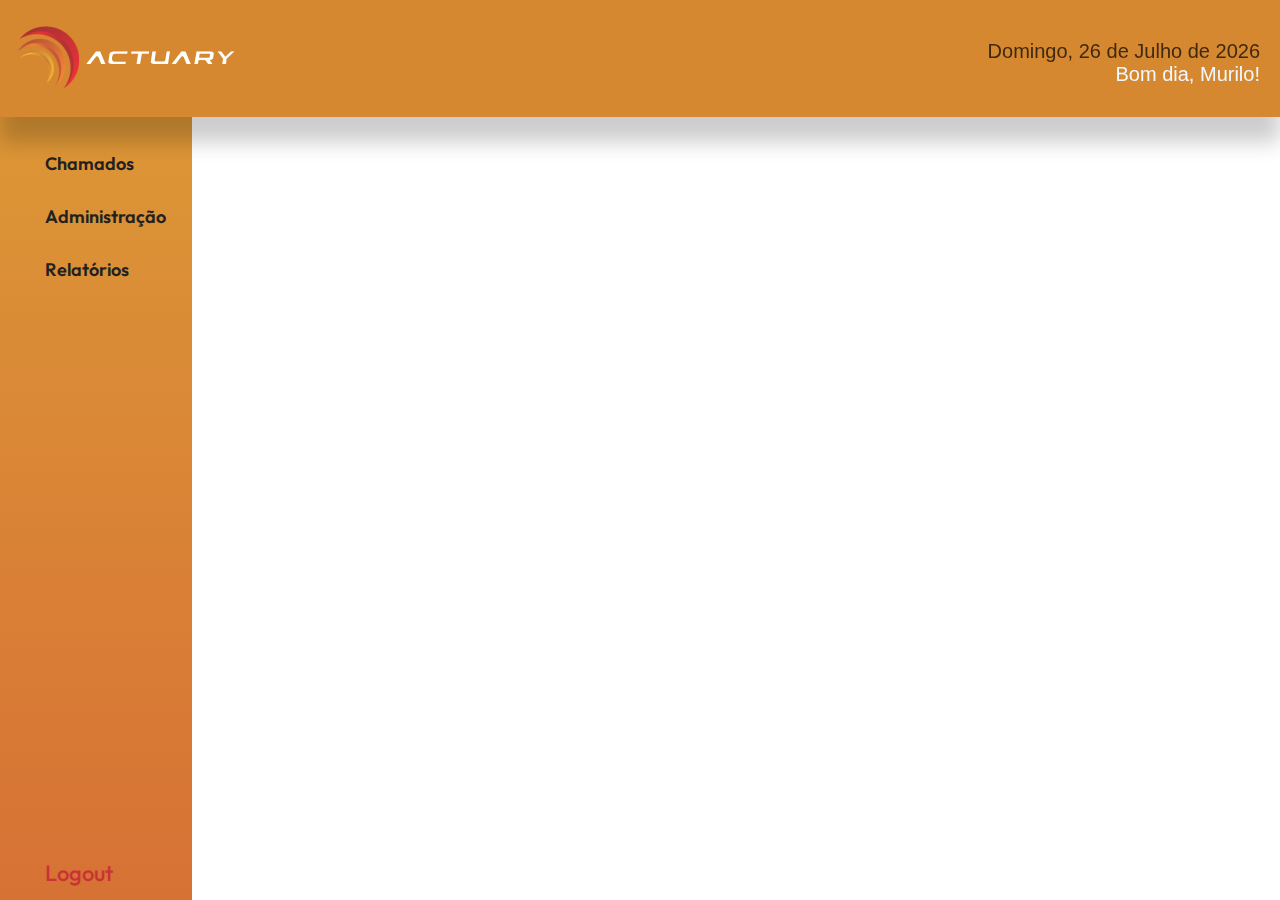
==== index.html @ 23c91d47 "Commit (Left-Menu)" ====
<!DOCTYPE html>
<html lang="pt-BR">
  <head>
    <meta charset="UTF-8" />
    <meta name="viewport" content="width=device-width, initial-scale=1.0" />
    <link
      rel="shortcut icon"
      href="assets/img/logo actuary.png"
      type="image/x-icon"
    />
    <link
      rel="stylesheet"
      href="https://cdnjs.cloudflare.com/ajax/libs/font-awesome/6.0.0-beta3/css/all.min.css"
      integrity="sha384-LC/WFU5xP6GOn/DOGN2B9j+Z5jjYNqpDblZi5f5b6e9voEHK5ckM8Fw/9LELDOVR"
      crossorigin="anonymous"
    />
    <link rel="stylesheet" href="assets/styles/style.css" />
    <title>Actuary | HelpDesk</title>
  </head>
  <body>
    <nav class="menu-lateral">
      <ul class="accordion-menu">
        <li>
          <div class="dropdownlink">Chamados</div>
          <ul class="submenuItems">
            <li><a href="#">Acompanhamento de Chamados</a></li>
            <li><a href="#">Feriados</a></li>
            <li><a href="#">Configurações</a></li>
          </ul>
        </li>
        <li>
          <div class="dropdownlink">Administração</div>
          <ul class="submenuItems">
            <li><a href="#">Usuário Cliente</a></li>
            <li><a href="#">Usuários do Suporte</a></li>
          </ul>
        </li>
        <li>
          <div class="dropdownlink">Relatórios</div>
          <ul class="submenuItems">
            <li><a href="#">Relação de Chamados</a></li>
          </ul>
        </li>
      </ul>
      <span class="logout">
        <p>Logout</p>
      </span>
    </nav>
    <header>
      <section id="header-section">
        <div class="img-logo">
          <a href="https://www.actuary.com.br" target="_blank"
            ><img src="assets/img/logo-actuary-white.png" alt="Logo Actuary"
          /></a>
        </div>
        <div class="container">
          <div class="data"></div>
          <div class="saudacao">
            <p id="saudacaoTexto"></p>
          </div>
        </div>
      </section>
    </header>
    <script src="https://code.jquery.com/jquery-3.6.4.min.js"></script>
    <script src="assets/js/date.js"></script>
    <script src="assets/js/menu.js"></script>
    <script src="assets/js/script.js"></script>
  </body>
</html>
---- assets/styles/style.css ----
@charset "UTF-8";
@import url("https://fonts.googleapis.com/css2?family=Outfit:wght@400;500;600;700&display=swap");
* {
  margin: 0;
  padding: 0;
  box-sizing: border-box;
}

.menu-lateral {
  background: rgb(214, 108, 53);
  background: linear-gradient(
    0deg,
    rgba(214, 108, 53, 1) 0%,
    rgba(220, 150, 54, 1) 100%
  );
  color: #fff;
  width: 15vw;
  height: 100vh;
  position: fixed;
  padding-top: 20px;
  top: 13vh;
  z-index: 1;
  overflow: hidden;
  transition: width 0.3s ease;
  flex-direction: column;
  display: flex;
  justify-content: space-between;
}

.accordion-menu li.open .dropdownlink {
  color: #ca3236;
}

.fa-chevron-down {
  transform: rotate(180deg);
}

.accordion-menu li:last-child .dropdownlink {
  border-bottom: 0;
}
.dropdownlink {
  cursor: pointer;
  display: block;
  padding: 15px 15px 15px 45px;
  font-size: 18px;
  color: #212121;
  position: relative;
  transition: all 0.4s ease-out;
  font-weight: 600;
}

.dropdownlink:hover {
  transform: scale(1.09);
  transition: 0.3s;
}
.fa-chevron-down {
  right: 12px;
  left: auto;
}

.submenuItems {
  display: none;
  background: #db9236;
  box-shadow: rgba(0, 0, 0, 0.24) 0px 3px 8px;
}
li {
  list-style-type: none;
  font-family: "Outfit", sans-serif;
}
.submenuItems a {
  display: block;
  color: #fff;
  padding: 12px 12px 12px 45px;
  transition: all 0.4s ease-out;
}
ul {
  list-style: none;
  text-decoration: none;
}
a {
  text-decoration: none;
}

header {
  background: rgb(0, 0, 0);
  background: linear-gradient(
    90deg,
    rgba(0, 0, 0, 1) 0%,
    rgba(213, 136, 47, 1) 0%
  );
  box-shadow: rgba(0, 0, 0, 0.2) 0px 25px 20px 0px;
  height: 13vh;
  width: 100vw;
  position: relative;
  z-index: 2;
}

#header-section {
  display: flex;
  justify-content: space-between;
}

.calls {
  background: #3f290f;
}
.img-logo {
  margin-top: 1.5em;
  margin-left: 1em;
  cursor: pointer;
  transition: transform 0.3s ease;
}

.img-logo:hover {
  transform: scale(1.05);
}

.img-logo:active {
  transform: scale(0.09);
}
.container {
  font-family: "Josefin Sans", sans-serif;
  font-size: 20px;
  text-align: right;
  margin-top: 2em;
  margin-right: 1em;
}

.data {
  color: #3f290f;
}

.saudacao {
  color: #f0f8ff;
}

.logout {
  margin-bottom: 60%;
  padding: 15px 15px 15px 45px;
  font-size: 22px;
  font-family: "Outfit", sans-serif;
  font-weight: 500;
  color: #ca3236;
}

.logout p {
  cursor: pointer;
  max-width: 80px;
  transition: 0.3s;
}
.logout p:hover {
  transform: scale(1.09);
  transition: 0.3s;
}
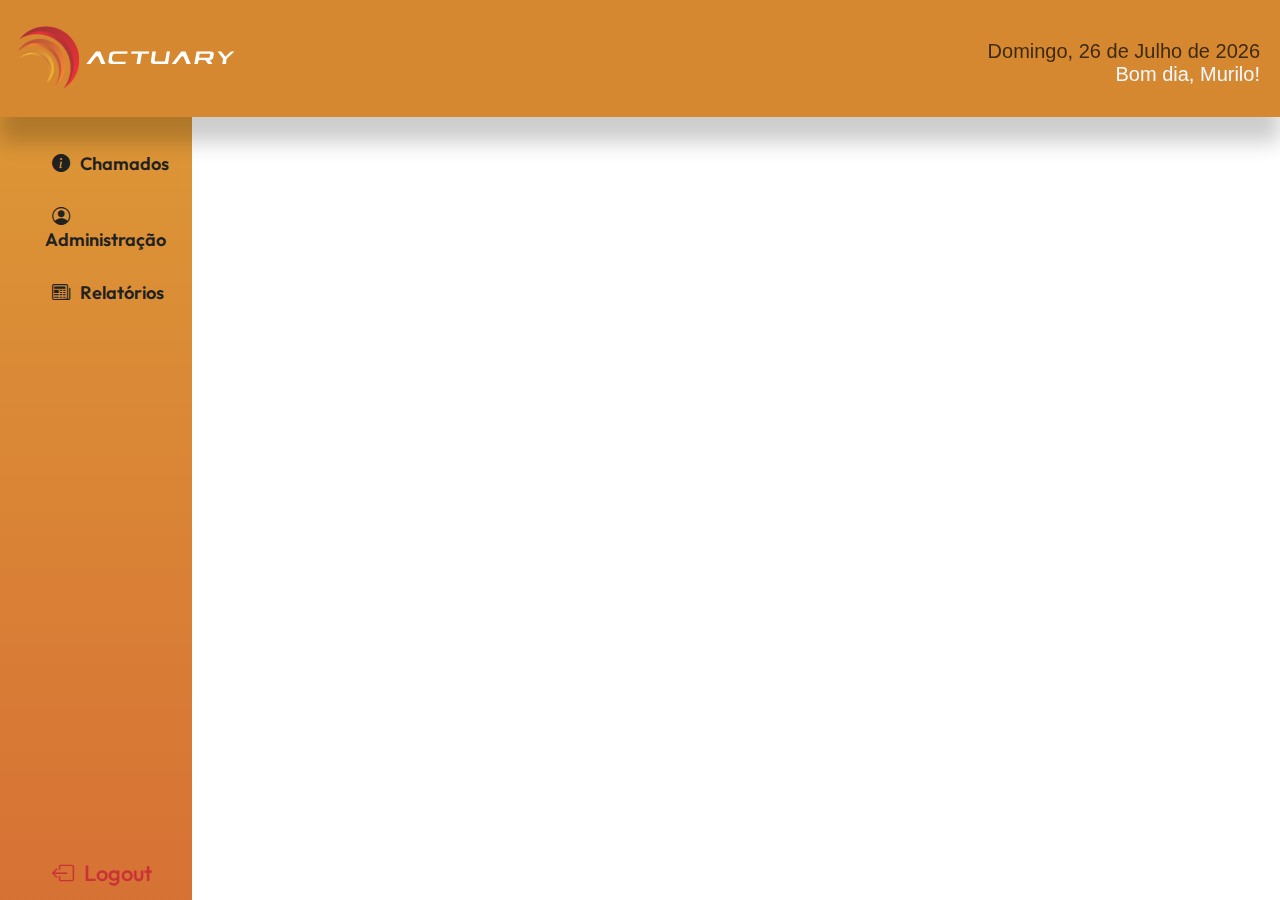
==== commit 118f10ac: "Commit (Table)" ====
--- a/index.html
+++ b/index.html
@@ -2,7 +2,7 @@
 <html lang="pt-BR">
   <head>
     <meta charset="UTF-8" />
-    <meta name="viewport" content="width=device-width, initial-scale=1.0" />
+    <meta name="viewport" content="width=device-width, initial-scale=1.1" />
     <link
       rel="shortcut icon"
       href="assets/img/logo actuary.png"
@@ -14,6 +14,10 @@
       integrity="sha384-LC/WFU5xP6GOn/DOGN2B9j+Z5jjYNqpDblZi5f5b6e9voEHK5ckM8Fw/9LELDOVR"
       crossorigin="anonymous"
     />
+    <link
+      rel="stylesheet"
+      href="https://cdn.jsdelivr.net/npm/bootstrap-icons@1.11.2/font/bootstrap-icons.min.css"
+    />
     <link rel="stylesheet" href="assets/styles/style.css" />
     <title>Actuary | HelpDesk</title>
   </head>
@@ -21,29 +25,29 @@
     <nav class="menu-lateral">
       <ul class="accordion-menu">
         <li>
-          <div class="dropdownlink">Chamados</div>
+          <div class="dropdownlink"><i class="bi bi-info-circle-fill"></i>   Chamados</div>
           <ul class="submenuItems">
-            <li><a href="#">Acompanhamento de Chamados</a></li>
+            <li><a href="chamados.html">Acompanhamento de Chamados</a></li>
             <li><a href="#">Feriados</a></li>
             <li><a href="#">Configurações</a></li>
           </ul>
         </li>
         <li>
-          <div class="dropdownlink">Administração</div>
+          <div class="dropdownlink"><i class="bi bi-person-circle"></i> Administração</div>
           <ul class="submenuItems">
-            <li><a href="#">Usuário Cliente</a></li>
+            <li><a href="#">Usuários do Cliente</a></li>
             <li><a href="#">Usuários do Suporte</a></li>
           </ul>
         </li>
         <li>
-          <div class="dropdownlink">Relatórios</div>
+          <div class="dropdownlink"><i class="bi bi-newspaper"></i> Relatórios</div>
           <ul class="submenuItems">
             <li><a href="#">Relação de Chamados</a></li>
           </ul>
         </li>
       </ul>
       <span class="logout">
-        <p>Logout</p>
+        <p><i class="bi bi-box-arrow-left"></i> Logout</p>
       </span>
     </nav>
     <header>
--- a/assets/styles/style.css
+++ b/assets/styles/style.css
@@ -1,5 +1,7 @@
 @charset "UTF-8";
 @import url("https://fonts.googleapis.com/css2?family=Outfit:wght@400;500;600;700&display=swap");
+@import url("https://fonts.googleapis.com/css2?family=Sora:wght@600&display=swap");
+@import url("https://fonts.googleapis.com/css2?family=Sora:wght@200&display=swap");
 * {
   margin: 0;
   padding: 0;
@@ -31,7 +33,7 @@
   color: #ca3236;
 }
 
-.fa-chevron-down {
+.bi-book {
   transform: rotate(180deg);
 }
 
@@ -72,6 +74,12 @@
   color: #fff;
   padding: 12px 12px 12px 45px;
   transition: all 0.4s ease-out;
+}
+
+.submenuItems a:hover {
+  background-color: #ca3236;
+  transition: all 0.4s ease-out;
+  border-radius: 50px;
 }
 ul {
   list-style: none;
@@ -144,10 +152,111 @@
 
 .logout p {
   cursor: pointer;
-  max-width: 80px;
   transition: 0.3s;
 }
 .logout p:hover {
   transform: scale(1.09);
   transition: 0.3s;
 }
+
+/* Style Chamados */
+
+.tabela-container {
+  border: 2px solid black;
+  padding: 10px;
+  margin-top: 6em;
+  margin-left: 20%;
+  margin-bottom: 20px;
+  display: inline-block;
+}
+
+.filtro-container{
+  display: flex;
+  align-items: center;
+  justify-content: center;
+  padding-bottom: 2em;
+}
+
+.tabela {
+  width: 100%;
+  border-collapse: collapse;
+}
+
+th,
+td {
+  border: 1px solid black;
+  padding: 10px;
+  text-align: center;
+  width: 120px;
+}
+
+th {
+  background-color: #db9236;
+  font-weight: bold;
+  font-family: "Sora", sans-serif;
+  box-shadow: rgba(0, 0, 0, 0.1) 0px 4px 12px;
+}
+
+tr {
+  transition: 0.3s;
+  font-family: "Sora", sans-serif;
+}
+
+tr:hover {
+  background-color: #f5f5f5;
+  transition: 0.3s;
+}
+
+button {
+  padding: 5px 10px;
+  cursor: pointer;
+}
+
+tr:nth-child(even) {
+  background-color: #c0bcbc71;
+}
+
+tr:hover:nth-child(1n + 2) {
+  background-color: #d66b35a8;
+  color: #fff;
+}
+
+tr:hover:nth-child(1n + 3) {
+  background-color: #f5f5f5;
+  color: #000;
+}
+.number {
+  font-weight: bolder;
+  cursor: pointer;
+}
+
+.urg {
+  color: #ca3236;
+  font-weight: bold;
+}
+
+.alta {
+  color: #ff0000;
+}
+.media {
+  color: #ffff00;
+}
+.baixa {
+  color: #008000;
+}
+i {
+  padding: 0 5%;
+}
+
+.bi-arrow-up-circle-fill {
+  color: #ad0303;
+}
+
+.bi-x-circle-fill {
+  color: #ad5707;
+}
+
+.bi-arrow-right-circle-fill {
+  color: #008000;
+}
+
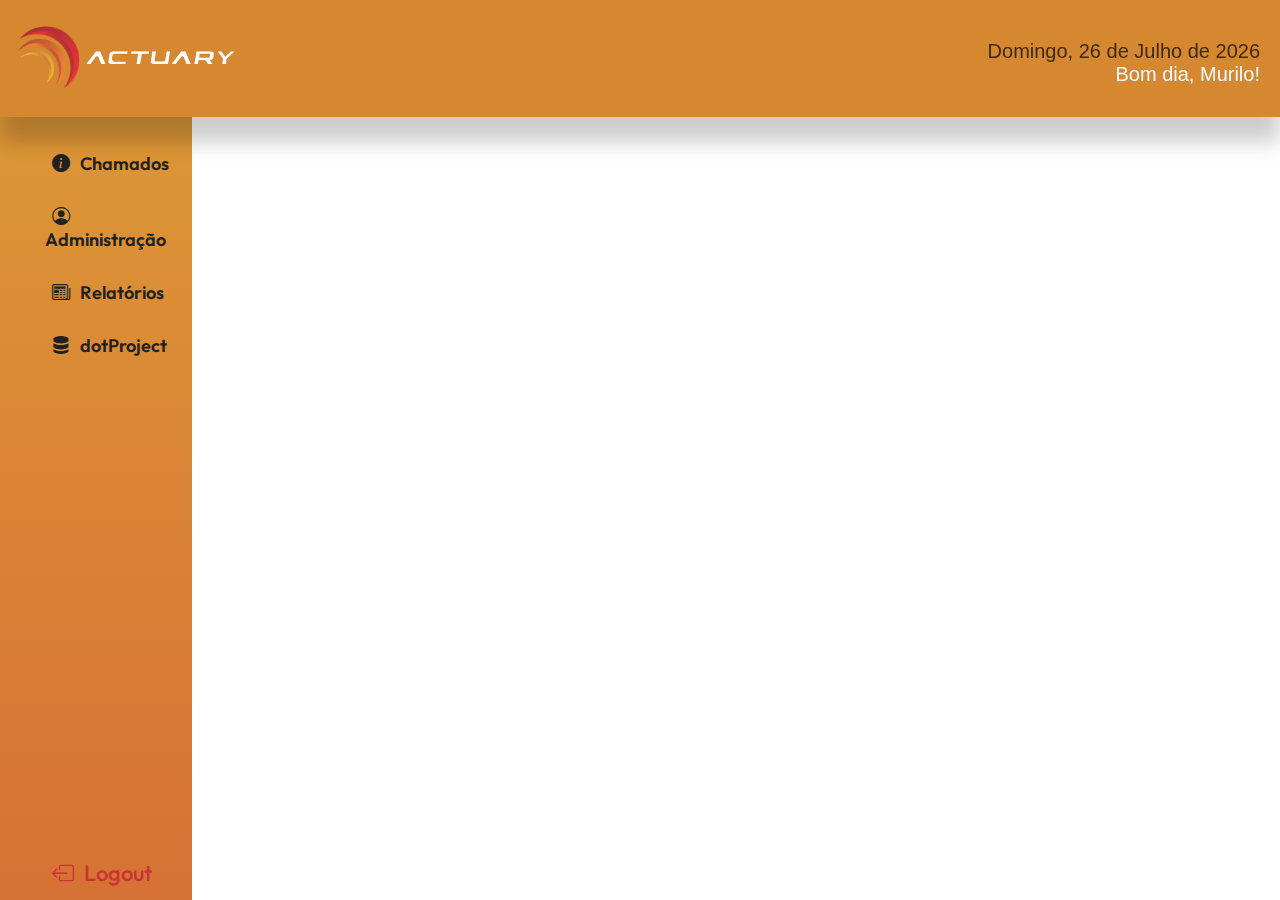
==== commit 61abd778: "Commit (Table)" ====
--- a/index.html
+++ b/index.html
@@ -45,6 +45,9 @@
             <li><a href="#">Relação de Chamados</a></li>
           </ul>
         </li>
+        <li>
+          <div class="dropdownlink2"><a href="#" target="_blank"><i class="bi bi-server"></i> dotProject</a></div>
+        </li>
       </ul>
       <span class="logout">
         <p><i class="bi bi-box-arrow-left"></i> Logout</p>
@@ -60,7 +63,8 @@
         <div class="container">
           <div class="data"></div>
           <div class="saudacao">
-            <p id="saudacaoTexto"></p>
+            <p id="saudacaoTexto">
+            </p>
           </div>
         </div>
       </section>
--- a/assets/styles/style.css
+++ b/assets/styles/style.css
@@ -2,6 +2,8 @@
 @import url("https://fonts.googleapis.com/css2?family=Outfit:wght@400;500;600;700&display=swap");
 @import url("https://fonts.googleapis.com/css2?family=Sora:wght@600&display=swap");
 @import url("https://fonts.googleapis.com/css2?family=Sora:wght@200&display=swap");
+@import url("https://fonts.googleapis.com/css2?family=Varela+Round&display=swap");
+@import url("https://fonts.googleapis.com/css2?family=Roboto+Flex:opsz,wght@8..144,300&display=swap");
 * {
   margin: 0;
   padding: 0;
@@ -55,6 +57,27 @@
   transform: scale(1.09);
   transition: 0.3s;
 }
+
+.dropdownlink2 {
+  cursor: pointer;
+  display: block;
+  padding: 15px 15px 15px 45px;
+  font-size: 18px;
+  color: #212121;
+  position: relative;
+  transition: all 0.4s ease-out;
+  font-weight: 600;
+}
+
+.dropdownlink2 a{
+  text-decoration: none;
+  color: #212121;
+}
+
+.dropdownlink2:hover {
+  transform: scale(1.09);
+  transition: 0.3s;
+}
 .fa-chevron-down {
   right: 12px;
   left: auto;
@@ -162,7 +185,7 @@
 /* Style Chamados */
 
 .tabela-container {
-  border: 2px solid black;
+  border: 2px solid rgba(0, 0, 0, 0.404);
   padding: 10px;
   margin-top: 6em;
   margin-left: 20%;
@@ -170,7 +193,7 @@
   display: inline-block;
 }
 
-.filtro-container{
+.filtro-container {
   display: flex;
   align-items: center;
   justify-content: center;
@@ -260,3 +283,54 @@
   color: #008000;
 }
 
+.filtro-container {
+  font-family: "Roboto Flex", sans-serif;
+}
+
+.filtro-container label {
+  font-family: "Varela Round", sans-serif;
+  padding: 10px 20px;
+}
+
+.filtro-container select {
+  border-radius: 20px;
+  transition: 0.5s;
+  cursor: pointer;
+}
+
+.filtro-container select:hover {
+  box-shadow: rgba(50, 50, 93, 0.25) 0px 6px 12px -2px,
+    rgba(0, 0, 0, 0.3) 0px 3px 7px -3px;
+}
+
+.filtro-container option {
+  font-family: "Roboto Flex", sans-serif;
+  text-align: center;
+}
+
+.bi-filter-circle-fill{
+  color: rgb(106, 106, 209);
+  cursor: pointer;
+  padding: 0;
+  margin-left: 2em;
+}
+
+.arrows {
+  display: flex;
+  align-items: center;
+  justify-content: center;
+}
+
+.bi-arrow-bar-left{
+  padding: 0;
+}
+
+.animated-select {
+  max-height: 0;
+  overflow: hidden;
+  transition: max-height 0.3s ease-in-out;
+}
+
+.animated-select.active {
+  max-height: 1000px; 
+}
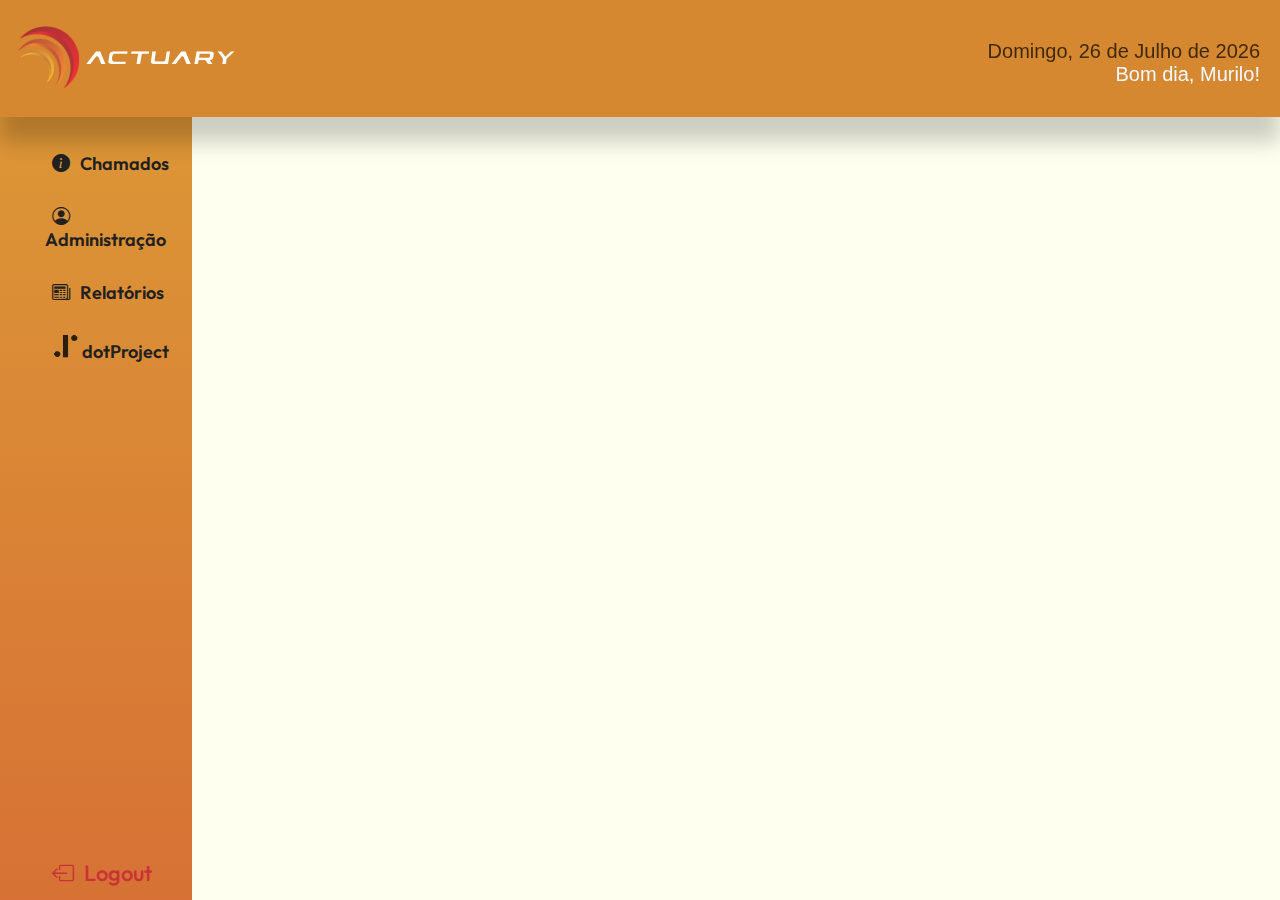
==== commit 4c207d44: "Add DotProject Logo and Styles" ====
--- a/index.html
+++ b/index.html
@@ -46,7 +46,8 @@
           </ul>
         </li>
         <li>
-          <div class="dropdownlink2"><a href="#" target="_blank"><i class="bi bi-server"></i> dotProject</a></div>
+          <div class="dropdownlink2"><a href="http://intranet.actuary.com.br/dotProject-2.2.0/" target="_blank">
+            <img src="assets/img/dotproject-png.png" alt="Logo Dot Project" class="dot"> dotProject</a></div>
         </li>
       </ul>
       <span class="logout">
--- a/assets/styles/style.css
+++ b/assets/styles/style.css
@@ -4,11 +4,20 @@
 @import url("https://fonts.googleapis.com/css2?family=Sora:wght@200&display=swap");
 @import url("https://fonts.googleapis.com/css2?family=Varela+Round&display=swap");
 @import url("https://fonts.googleapis.com/css2?family=Roboto+Flex:opsz,wght@8..144,300&display=swap");
+
+/* Geraral Styles */
+
 * {
   margin: 0;
   padding: 0;
   box-sizing: border-box;
 }
+
+body{
+  background-color: #FFFFF0;
+}
+
+/* Menu Styles */
 
 .menu-lateral {
   background: rgb(214, 108, 53);
@@ -69,7 +78,7 @@
   font-weight: 600;
 }
 
-.dropdownlink2 a{
+.dropdownlink2 a {
   text-decoration: none;
   color: #212121;
 }
@@ -111,6 +120,13 @@
 a {
   text-decoration: none;
 }
+.dot{
+  width: 25px;
+  margin-left: 8px;
+  opacity: 0.8;
+}
+
+/* Header Styles */
 
 header {
   background: rgb(0, 0, 0);
@@ -134,6 +150,9 @@
 .calls {
   background: #3f290f;
 }
+
+/* Logo Styles */
+
 .img-logo {
   margin-top: 1.5em;
   margin-left: 1em;
@@ -191,6 +210,7 @@
   margin-left: 20%;
   margin-bottom: 20px;
   display: inline-block;
+  background-color: #fff;
 }
 
 .filtro-container {
@@ -239,15 +259,6 @@
   background-color: #c0bcbc71;
 }
 
-tr:hover:nth-child(1n + 2) {
-  background-color: #d66b35a8;
-  color: #fff;
-}
-
-tr:hover:nth-child(1n + 3) {
-  background-color: #f5f5f5;
-  color: #000;
-}
 .number {
   font-weight: bolder;
   cursor: pointer;
@@ -308,7 +319,7 @@
   text-align: center;
 }
 
-.bi-filter-circle-fill{
+.bi-filter-circle-fill {
   color: rgb(106, 106, 209);
   cursor: pointer;
   padding: 0;
@@ -321,10 +332,20 @@
   justify-content: center;
 }
 
-.bi-arrow-bar-left{
+.bi-arrow-left-square-fill,
+.bi-arrow-right-square-fill {
+  margin: 0px 20px;
   padding: 0;
-}
-
+  padding-top: 10px;
+  color: #1e7204;
+  cursor: pointer;
+  font-size: 20px;
+}
+
+.numeracao {
+  font-family: "Sora", sans-serif;
+  margin-top: 10px;
+}
 .animated-select {
   max-height: 0;
   overflow: hidden;
@@ -332,5 +353,5 @@
 }
 
 .animated-select.active {
-  max-height: 1000px; 
-}
+  max-height: 1000px;
+}
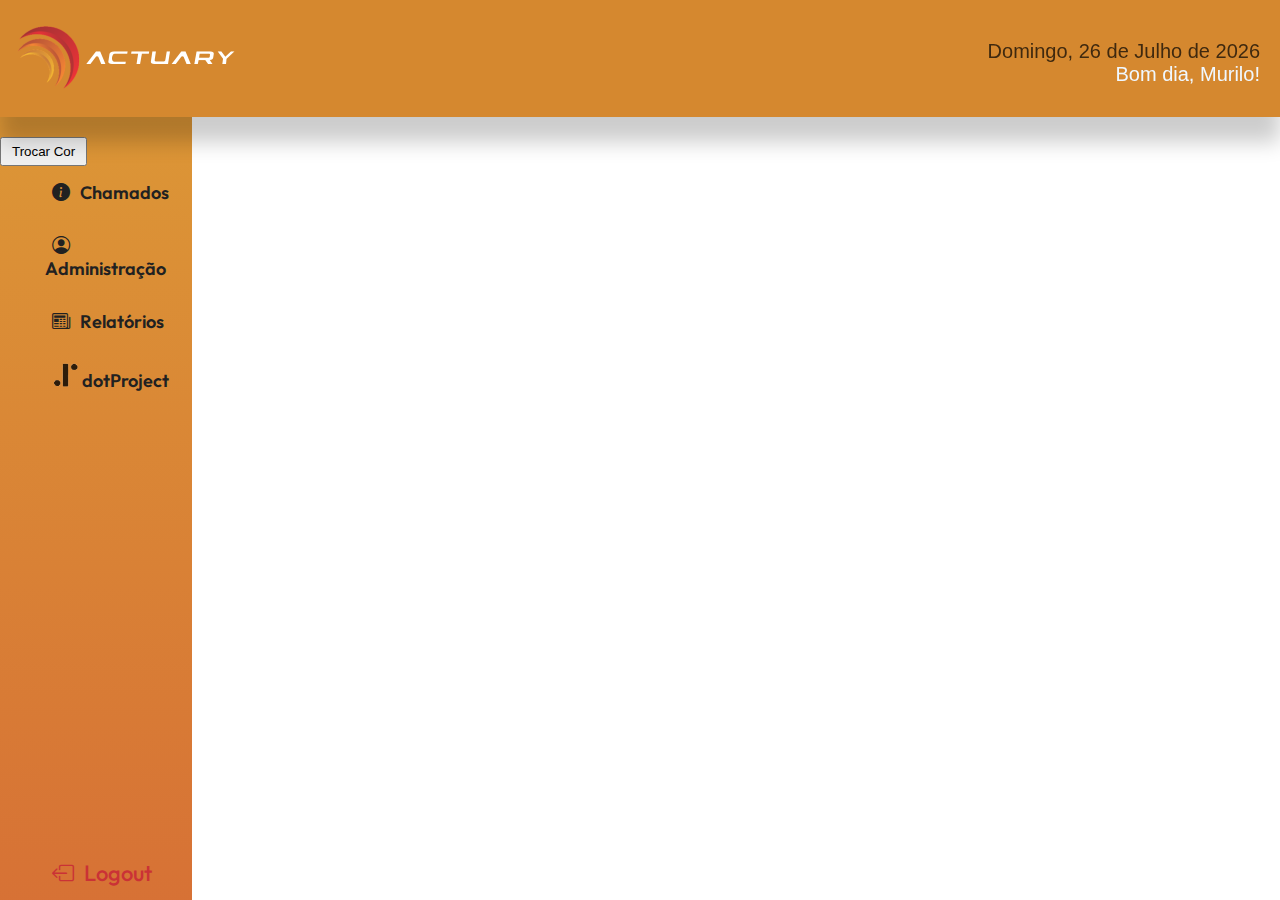
==== commit 56704198: "Testing Dark Mode" ====
--- a/index.html
+++ b/index.html
@@ -1,31 +1,25 @@
 <!DOCTYPE html>
 <html lang="pt-BR">
-  <head>
-    <meta charset="UTF-8" />
-    <meta name="viewport" content="width=device-width, initial-scale=1.1" />
-    <link
-      rel="shortcut icon"
-      href="assets/img/logo actuary.png"
-      type="image/x-icon"
-    />
-    <link
-      rel="stylesheet"
-      href="https://cdnjs.cloudflare.com/ajax/libs/font-awesome/6.0.0-beta3/css/all.min.css"
-      integrity="sha384-LC/WFU5xP6GOn/DOGN2B9j+Z5jjYNqpDblZi5f5b6e9voEHK5ckM8Fw/9LELDOVR"
-      crossorigin="anonymous"
-    />
-    <link
-      rel="stylesheet"
-      href="https://cdn.jsdelivr.net/npm/bootstrap-icons@1.11.2/font/bootstrap-icons.min.css"
-    />
-    <link rel="stylesheet" href="assets/styles/style.css" />
-    <title>Actuary | HelpDesk</title>
-  </head>
-  <body>
-    <nav class="menu-lateral">
-      <ul class="accordion-menu">
+
+<head>
+  <meta charset="UTF-8" />
+  <meta name="viewport" content="width=device-width, initial-scale=1.1" />
+  <link rel="shortcut icon" href="assets/img/logo actuary.png" type="image/x-icon" />
+  <link rel="stylesheet" href="https://cdnjs.cloudflare.com/ajax/libs/font-awesome/6.0.0-beta3/css/all.min.css"
+    integrity="sha384-LC/WFU5xP6GOn/DOGN2B9j+Z5jjYNqpDblZi5f5b6e9voEHK5ckM8Fw/9LELDOVR" crossorigin="anonymous" />
+  <link rel="stylesheet" href="https://cdn.jsdelivr.net/npm/bootstrap-icons@1.11.2/font/bootstrap-icons.min.css" />
+  <link rel="stylesheet" href="assets/styles/style.css" />
+  <title>Actuary | HelpDesk</title>
+</head>
+
+<body class="is-white">
+  <nav class="menu-lateral">
+    <ul class="accordion-menu">
+        <button id="switchBtn">
+          Trocar Cor
+        </button>
         <li>
-          <div class="dropdownlink"><i class="bi bi-info-circle-fill"></i>   Chamados</div>
+          <div class="dropdownlink"><i class="bi bi-info-circle-fill"></i> Chamados</div>
           <ul class="submenuItems">
             <li><a href="chamados.html">Acompanhamento de Chamados</a></li>
             <li><a href="#">Feriados</a></li>
@@ -47,32 +41,33 @@
         </li>
         <li>
           <div class="dropdownlink2"><a href="http://intranet.actuary.com.br/dotProject-2.2.0/" target="_blank">
-            <img src="assets/img/dotproject-png.png" alt="Logo Dot Project" class="dot"> dotProject</a></div>
+              <img src="assets/img/dotproject-png.png" alt="Logo Dot Project" class="dot"> dotProject</a></div>
         </li>
       </ul>
       <span class="logout">
         <p><i class="bi bi-box-arrow-left"></i> Logout</p>
       </span>
     </nav>
-    <header>
-      <section id="header-section">
-        <div class="img-logo">
-          <a href="https://www.actuary.com.br" target="_blank"
-            ><img src="assets/img/logo-actuary-white.png" alt="Logo Actuary"
-          /></a>
+  <header>
+    <section id="header-section">
+      <div class="img-logo">
+        <a href="https://www.actuary.com.br" target="_blank"><img src="assets/img/logo-actuary-white.png"
+            alt="Logo Actuary" /></a>
+      </div>
+      <div class="container">
+        <div class="data"></div>
+        <div class="saudacao">
+          <p id="saudacaoTexto">
+          </p>
         </div>
-        <div class="container">
-          <div class="data"></div>
-          <div class="saudacao">
-            <p id="saudacaoTexto">
-            </p>
-          </div>
-        </div>
-      </section>
-    </header>
-    <script src="https://code.jquery.com/jquery-3.6.4.min.js"></script>
-    <script src="assets/js/date.js"></script>
-    <script src="assets/js/menu.js"></script>
-    <script src="assets/js/script.js"></script>
-  </body>
-</html>
+      </div>
+    </section>
+  </header>
+  <script src="https://code.jquery.com/jquery-3.6.4.min.js"></script>
+  <script src="assets/js/date.js"></script>
+  <script src="assets/js/menu.js"></script>
+  <script src="assets/js/script.js"></script>
+  <script src="assets/js/theme.js"></script>
+</body>
+
+</html>--- a/assets/styles/style.css
+++ b/assets/styles/style.css
@@ -13,7 +13,7 @@
   box-sizing: border-box;
 }
 
-body{
+body {
   background-color: #FFFFF0;
 }
 
@@ -21,11 +21,9 @@
 
 .menu-lateral {
   background: rgb(214, 108, 53);
-  background: linear-gradient(
-    0deg,
-    rgba(214, 108, 53, 1) 0%,
-    rgba(220, 150, 54, 1) 100%
-  );
+  background: linear-gradient(0deg,
+      rgba(214, 108, 53, 1) 0%,
+      rgba(220, 150, 54, 1) 100%);
   color: #fff;
   width: 15vw;
   height: 100vh;
@@ -51,6 +49,7 @@
 .accordion-menu li:last-child .dropdownlink {
   border-bottom: 0;
 }
+
 .dropdownlink {
   cursor: pointer;
   display: block;
@@ -87,6 +86,7 @@
   transform: scale(1.09);
   transition: 0.3s;
 }
+
 .fa-chevron-down {
   right: 12px;
   left: auto;
@@ -97,10 +97,12 @@
   background: #db9236;
   box-shadow: rgba(0, 0, 0, 0.24) 0px 3px 8px;
 }
+
 li {
   list-style-type: none;
   font-family: "Outfit", sans-serif;
 }
+
 .submenuItems a {
   display: block;
   color: #fff;
@@ -113,14 +115,17 @@
   transition: all 0.4s ease-out;
   border-radius: 50px;
 }
+
 ul {
   list-style: none;
   text-decoration: none;
 }
+
 a {
   text-decoration: none;
 }
-.dot{
+
+.dot {
   width: 25px;
   margin-left: 8px;
   opacity: 0.8;
@@ -130,11 +135,9 @@
 
 header {
   background: rgb(0, 0, 0);
-  background: linear-gradient(
-    90deg,
-    rgba(0, 0, 0, 1) 0%,
-    rgba(213, 136, 47, 1) 0%
-  );
+  background: linear-gradient(90deg,
+      rgba(0, 0, 0, 1) 0%,
+      rgba(213, 136, 47, 1) 0%);
   box-shadow: rgba(0, 0, 0, 0.2) 0px 25px 20px 0px;
   height: 13vh;
   width: 100vw;
@@ -167,6 +170,7 @@
 .img-logo:active {
   transform: scale(0.09);
 }
+
 .container {
   font-family: "Josefin Sans", sans-serif;
   font-size: 20px;
@@ -196,6 +200,7 @@
   cursor: pointer;
   transition: 0.3s;
 }
+
 .logout p:hover {
   transform: scale(1.09);
   transition: 0.3s;
@@ -272,12 +277,15 @@
 .alta {
   color: #ff0000;
 }
+
 .media {
   color: #ffff00;
 }
+
 .baixa {
   color: #008000;
 }
+
 i {
   padding: 0 5%;
 }
@@ -346,6 +354,7 @@
   font-family: "Sora", sans-serif;
   margin-top: 10px;
 }
+
 .animated-select {
   max-height: 0;
   overflow: hidden;
@@ -355,3 +364,26 @@
 .animated-select.active {
   max-height: 1000px;
 }
+
+.is-white {
+  background-color: #fff;
+  color: white;
+}
+
+.is-gray {
+  background-color: rgb(58, 56, 56);
+  color: white;
+}
+
+.menu-lateral{
+  background: rgb(214, 108, 53);
+  background: linear-gradient(0deg,
+      rgba(214, 108, 53, 1) 0%,
+      rgba(220, 150, 54, 1) 100%);
+  color: #000;
+}
+
+.nav-dark {
+  background-color: rgb(58, 56, 56);
+  color: #fff;
+}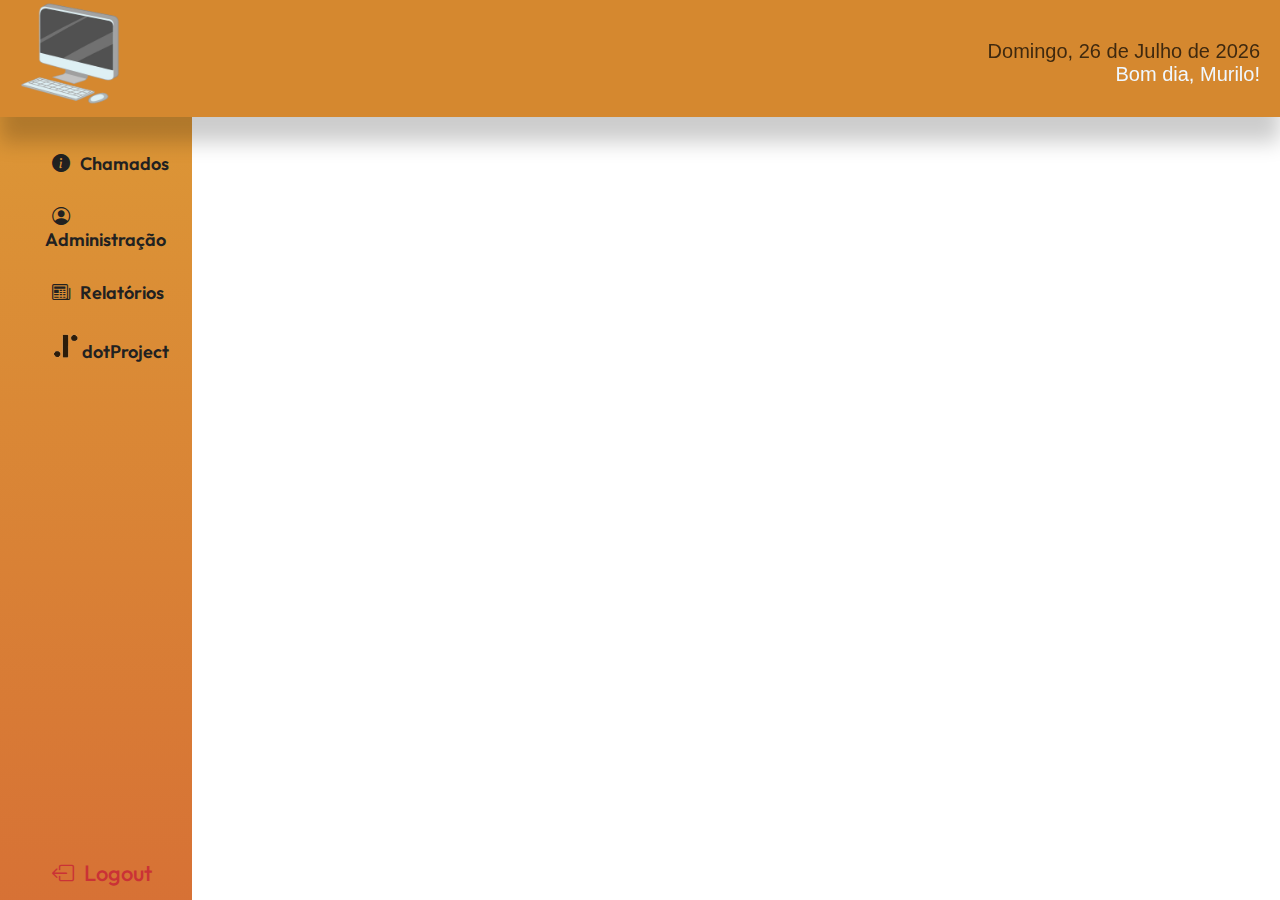
==== commit 7acec407: "Últimas atualizações do HelpDesk" ====
--- a/index.html
+++ b/index.html
@@ -4,20 +4,20 @@
 <head>
   <meta charset="UTF-8" />
   <meta name="viewport" content="width=device-width, initial-scale=1.1" />
-  <link rel="shortcut icon" href="assets/img/logo actuary.png" type="image/x-icon" />
+  <link rel="shortcut icon" href="assets/img/favicon.png" type="image/x-icon" />
   <link rel="stylesheet" href="https://cdnjs.cloudflare.com/ajax/libs/font-awesome/6.0.0-beta3/css/all.min.css"
     integrity="sha384-LC/WFU5xP6GOn/DOGN2B9j+Z5jjYNqpDblZi5f5b6e9voEHK5ckM8Fw/9LELDOVR" crossorigin="anonymous" />
   <link rel="stylesheet" href="https://cdn.jsdelivr.net/npm/bootstrap-icons@1.11.2/font/bootstrap-icons.min.css" />
   <link rel="stylesheet" href="assets/styles/style.css" />
-  <title>Actuary | HelpDesk</title>
+  <title>Chamados | HelpDesk</title>
 </head>
 
 <body class="is-white">
   <nav class="menu-lateral">
     <ul class="accordion-menu">
-        <button id="switchBtn">
+        <!-- <button id="switchBtn">
           Trocar Cor
-        </button>
+        </button> -->
         <li>
           <div class="dropdownlink"><i class="bi bi-info-circle-fill"></i> Chamados</div>
           <ul class="submenuItems">
@@ -40,7 +40,7 @@
           </ul>
         </li>
         <li>
-          <div class="dropdownlink2"><a href="http://intranet.actuary.com.br/dotProject-2.2.0/" target="_blank">
+          <div class="dropdownlink2"><a href="#">
               <img src="assets/img/dotproject-png.png" alt="Logo Dot Project" class="dot"> dotProject</a></div>
         </li>
       </ul>
@@ -51,8 +51,8 @@
   <header>
     <section id="header-section">
       <div class="img-logo">
-        <a href="https://www.actuary.com.br" target="_blank"><img src="assets/img/logo-actuary-white.png"
-            alt="Logo Actuary" /></a>
+        <a href="#"><img src="assets/img/ChamadosLogo.png"
+            alt=""/></a>
       </div>
       <div class="container">
         <div class="data"></div>
--- a/assets/styles/style.css
+++ b/assets/styles/style.css
@@ -156,18 +156,20 @@
 
 /* Logo Styles */
 
-.img-logo {
-  margin-top: 1.5em;
-  margin-left: 1em;
+.img-logo img {
+  margin-top: 2%;
+  margin-left: 20%;
+  width: 100px;
+  height: auto;
   cursor: pointer;
   transition: transform 0.3s ease;
 }
 
-.img-logo:hover {
+.img-logo img:hover {
   transform: scale(1.05);
 }
 
-.img-logo:active {
+.img-logo img:active {
   transform: scale(0.09);
 }
 
